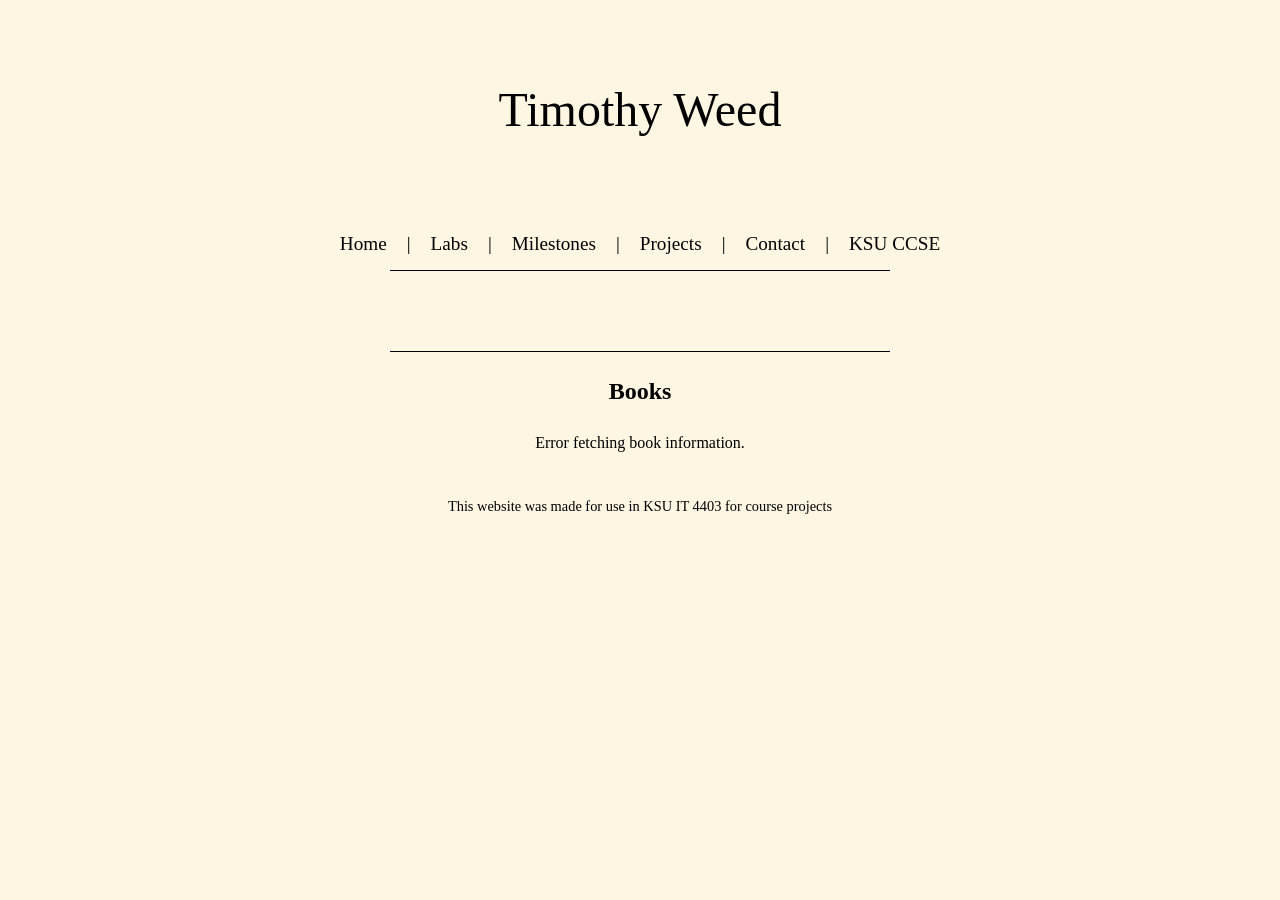
==== book.html @ 8928a05d "Milestone 2 Continued work on M2" ====
<!DOCTYPE html>
<html lang="en">
<head>
    <meta charset="UTF-8">
    <meta name="viewport" content="width=device-width, initial-scale=1.0">
    <title>Book Details</title>
    <link rel="stylesheet" href="style.css">
    <script src="https://code.jquery.com/jquery-3.6.0.min.js"></script>

    <script>
        $(document).ready(function() {
            $(document).ready(function() {
            var sp = window.location.search;
            var trim = sp.slice(4);
            var jsonUrl = 'https://openlibrary.org/' + trim;
            console.log(jsonUrl);
            var bookInfo = $('#bookInfo');
            $.ajax({
                url: jsonUrl,
                method: 'GET',
                dataType: 'json',
                success: function(data) {
                    cponsole.log(data);
                    var cover = "https://covers.openlibrary.org/b/id/" + data.covers[0] + "-L.jpg";
                    console.log(cover);
                    bookInfo.append('<h2>Book Details</h2>' +
                        '<p><strong>Title:</strong> ' + data.docs[0].title + '</p>' +
                        '<p><strong>Cover Image</strong>: <br><img src="' + cover + '" alt="Cover Image"></p>');
                },
                error: function() {
                    $('#bookInfo').html('<p>Error fetching book information.</p>');
                }
            });
        });
    });
    
    </script>
</head>
<body>

    <header>
        <h1>Timothy Weed</h1>
    </header>

    <nav>
        <ul class="nav-links">
            <li><a href="index.html" class="btn">Home</a></li>
            <span class="divider">|</span>
            <li><a href="labs.html" class="btn">Labs</a></li>
            <span class="divider">|</span>
            <li><a href="milestones.html" class="btn">Milestones</a></li>
            <span class="divider">|</span>
            <li><a href="projects.html" class="btn">Projects</a></li>
            <span class="divider">|</span>
            <li><a href="contact.html" class="btn">Contact</a></li>
            <span class="divider">|</span>
            <li><a href="https://ccse.kennesaw.edu/" class="btn">KSU CCSE</a></li>
        </ul>
        <div class="line-separator-long"></div>
    </nav>

    <main>
        <div id="userInfo"></div>

        <div class="line-separator-long"></div>

        <div id="book">
            <h2>Books</h2>
            <ul id="bookInfo"></ul>
        </div>



    </main>

    <footer>
        <p>This website was made for use in KSU IT 4403 for course projects</p>
    </footer>

</body>
</html>
---- style.css ----
/* General Styles */
body {
    background-color: #fdf6e3; /* Cream/Off-white background */
    font-family: 'Times New Roman', Times, serif;
    color: #000;
    margin: 0;
    padding: 40px 20px;
    text-align: center;
    line-height: 1.6;
}

header {
    margin-bottom: 50px;
}

h1 {
    font-size: 3rem;
    margin-bottom: 10px;
    font-weight: normal;
}

ul {
    list-style-type: none;
    padding: 0;
    margin: 0;
}
pre {
    background-color: #f4f4f4;
    padding: 15px;
    border-radius: 4px;
}

.degree {
    font-size: 1.5rem;
    font-weight: normal;
    margin-bottom: 5px;
}

.course {
    font-size: 1.2rem;
    font-weight: normal;
    margin: 5px 0;
}

.university {
    font-size: 1.1rem;
    margin-top: 5px;
}

/* The horizontal lines in the header */
.line-separator {
    width: 300px;
    height: 1px;
    background-color: #000;
    margin: 10px auto;
}

.line-separator-long {
    width: 500px;
    height: 1px;
    background-color: #000;
    margin: 10px auto;
}

/* Navigation Menu */
nav {
    margin-top: 80px;
    margin-bottom: 80px;
}

.nav-links {
    list-style: none;
    padding: 0;
    display: flex;
    justify-content: center;
    align-items: center;
    gap: 10px;
}

.nav-links li {
    display: inline;
}

.btn {
    text-decoration: none;
    color: #000;
    font-size: 1.2rem;
    padding: 5px 10px;
    transition: background-color 0.3s;
}

.btn:hover {
    background-color: #eee0c5;
    border-radius: 4px;
}

.divider {
    font-size: 1.2rem;
    color: #000;
}

/* Bio Section */
.bio {
    max-width: 900px;
    margin: 0 auto 50px auto;
    text-align: justify; /* Matches the blocky text feel of the image */
    font-size: 1rem;
}

/* Not Justified*/
.bionj {
    max-width: 900px;
    margin: 0 auto 50px auto;
    font-size: 1rem;
}

/* Lab page cards */
.lab-list {
    list-style-type: none;
    padding: 0;
    margin: 20px auto; 
    max-width: 900px; 
    display: flex;
    flex-direction: column;
    gap: 15px; 
}

/* Styles the link to look like a block/card */
.lab-card {
    display: block; 
    text-decoration: none; 
    color: inherit; 
    background-color: #fbf7ec; 
    border: 1px solid #eadecb; 
    border-radius: 8px; 
    padding: 15px 20px;
    transition: all 0.3s ease; 
}

/* Hover effect */
.lab-card:hover {
    background-color: #f2e6ce; 
    transform: translateY(-3px); 
    box-shadow: 0 4px 8px rgba(0, 0, 0, 0.08); 
}

/* Styles the Lab Title */
.lab-card h3 {
    margin: 0 0 8px 0; 
    color: #2c3e50; 
}

/* Styles the Lab Synopsis */
.lab-card p {
    margin: 0;
    color: #555;
    line-height: 1.5;
}
/* style for table in lab 2 */
.random-table {
    margin: 20px auto;
    border-collapse: collapse;
    background-color: #fdf6e3;
}

/* Styles the individual table cells */
.random-table td {
    border: 1px solid #a0a0a0; 
    padding: 15px 25px;
    text-align: center;
    font-size: 18px;
    color: #2c3e50;
}

/* JSON lab grid */
.grid-container {
    display: grid;
    grid-template-columns: 1fr 1fr;
    gap: 20px;
    font-family: sans-serif;
    padding: 20px;
    text-align: left;
}

/* Milestone 1 table */
.jsonTable {
    width: 100%;
    max-width: 1200px;
    border-collapse: collapse;
    text-align: left;
    border: 1px solid #000;
    table-layout: fixed;
}

.jsonTable th, 
    .jsonTable td { /*most of this was just trying to get the table to not stretch and wrap text*/
        border: 1px solid #000;
        padding: 8px;
        word-break: break-all; 
        word-wrap: break-word; 
        overflow-wrap: break-word;
    }

.table-container {
    display: flex;
    justify-content: center;
    width: 100%;
    padding: 20px 0;
}    

.album {
    max-width: 250px;
    margin: 0 auto;
}

#searchResults {
    display: grid;
    grid-template-columns: repeat(3, 1fr); 
    gap: 20px; 
    list-style-type: none; 
    padding: 0;
}

#searchResults li {
    border: 1px solid #ccc;
    padding: 15px;
    border-radius: 5px;
    background-color: #f9f9f9;
}

/* Image Gallery */
.image-gallery {
    display: flex;
    justify-content: center;
    gap: 20px;
    max-width: 1000px;
    margin: 0 auto 60px auto;
    flex-wrap: wrap;
}

.image-gallery img {
    width: 250px;
    height: 300px;
    object-fit: cover; /* Ensures images don't stretch */
    border: 1px solid #ccc;
}

/* Footer */
footer {
    margin-top: 40px;
    font-size: 0.9rem;
}

/* Responsive design for mobile */
@media (max-width: 600px) {
    .nav-links {
        flex-direction: column;
        gap: 5px;
    }
    .divider {
        display: none;
    }
    .image-gallery img {
        width: 100%;
        height: auto;
    }
}
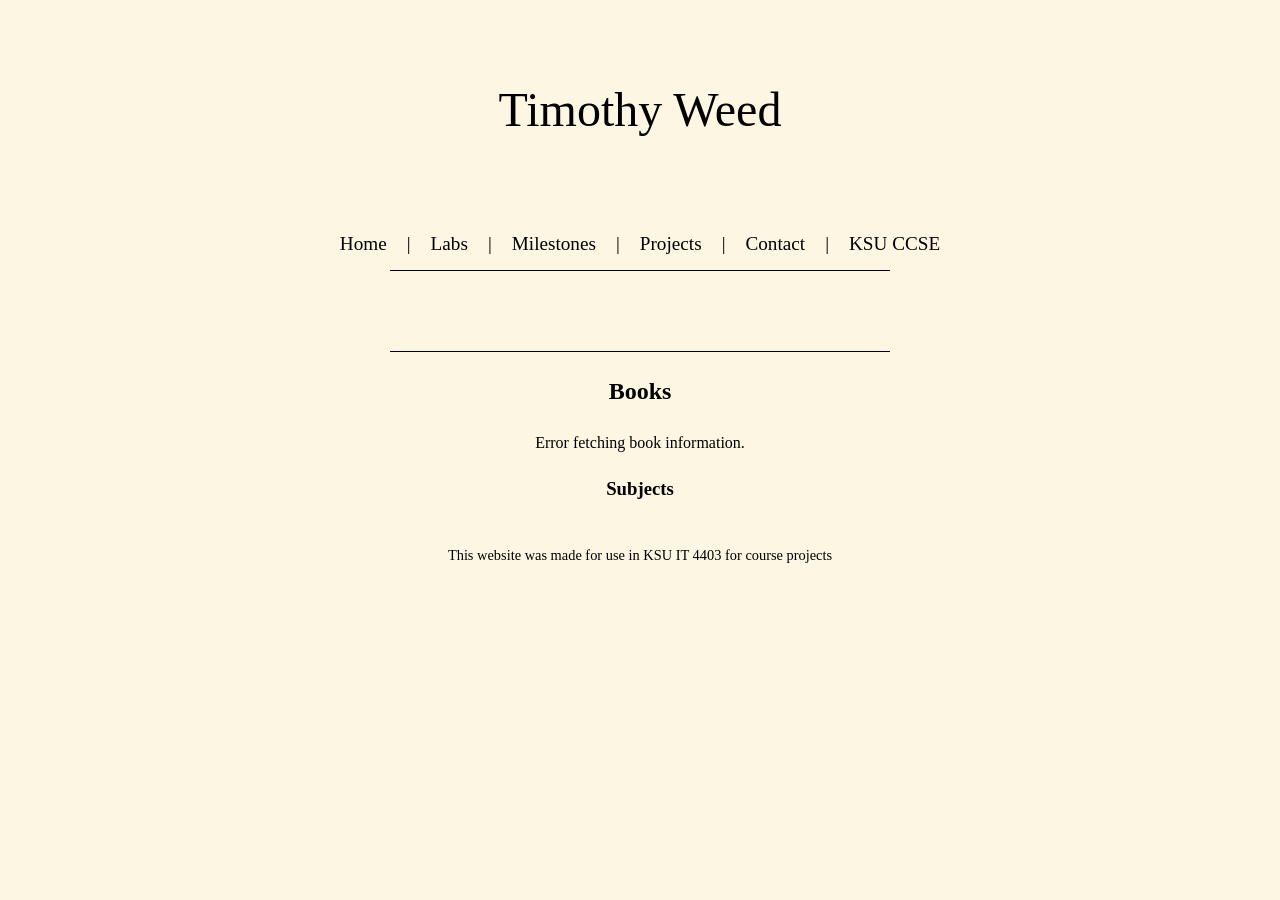
==== commit fe8d379f: "Milestone 2 More work refining M2." ====
--- a/book.html
+++ b/book.html
@@ -12,20 +12,38 @@
             $(document).ready(function() {
             var sp = window.location.search;
             var trim = sp.slice(4);
-            var jsonUrl = 'https://openlibrary.org/' + trim;
+            var jsonUrl = 'https://openlibrary.org/' + trim + '.json';
             console.log(jsonUrl);
             var bookInfo = $('#bookInfo');
             $.ajax({
                 url: jsonUrl,
                 method: 'GET',
                 dataType: 'json',
+                // headers: {"user-Agent": "App for IT4403 KSU (tweed1@students.kennesaw.edu)"},
                 success: function(data) {
                     cponsole.log(data);
                     var cover = "https://covers.openlibrary.org/b/id/" + data.covers[0] + "-L.jpg";
                     console.log(cover);
-                    bookInfo.append('<h2>Book Details</h2>' +
-                        '<p><strong>Title:</strong> ' + data.docs[0].title + '</p>' +
-                        '<p><strong>Cover Image</strong>: <br><img src="' + cover + '" alt="Cover Image"></p>');
+                    $.getJSON("https://openlibrary.org/search" + data.authors[0].key + ".json", function(authorData) {
+                        var authorName = authorData.docs[0].name;
+                        console.log(authorName);
+                        bookInfo.append(
+                            '<li><strong>Title:</strong> ' + data.title + '</li>' +
+                            '<li><strong>Author:</strong> ' + authorName + '</li>' +
+                            '<li><strong>Cover Image</strong>: <br><img src="' + cover + '" alt="Cover Image"></li>' +
+                            '<li><strong>Description:</strong> ' + data.description.value + '</li>'
+                        );
+                    });
+                    bookInfo.append(
+                        '<li><strong>Title:</strong> ' + data.docs[0].title + '</li>' +
+                        '<li><strong>Author:</strong> ' + authorName + '</li>' +
+                        '<li><strong>Cover Image</strong>: <br><img src="' + cover + '" alt="Cover Image"></li>' +
+                        '<li><strong>Description:</strong> ' + data.description.value + '</li>'
+
+                    );
+                    $.each(data.subjects.slice(0, 10), function(index, subject) {
+                        $('#bookSubjects').append('<li>' + subject + '</li>');
+                    });
                 },
                 error: function() {
                     $('#bookInfo').html('<p>Error fetching book information.</p>');
@@ -67,6 +85,8 @@
         <div id="book">
             <h2>Books</h2>
             <ul id="bookInfo"></ul>
+            <h3>Subjects</h3>
+            <ul id="bookSubjects"></ul>
         </div>
 
 
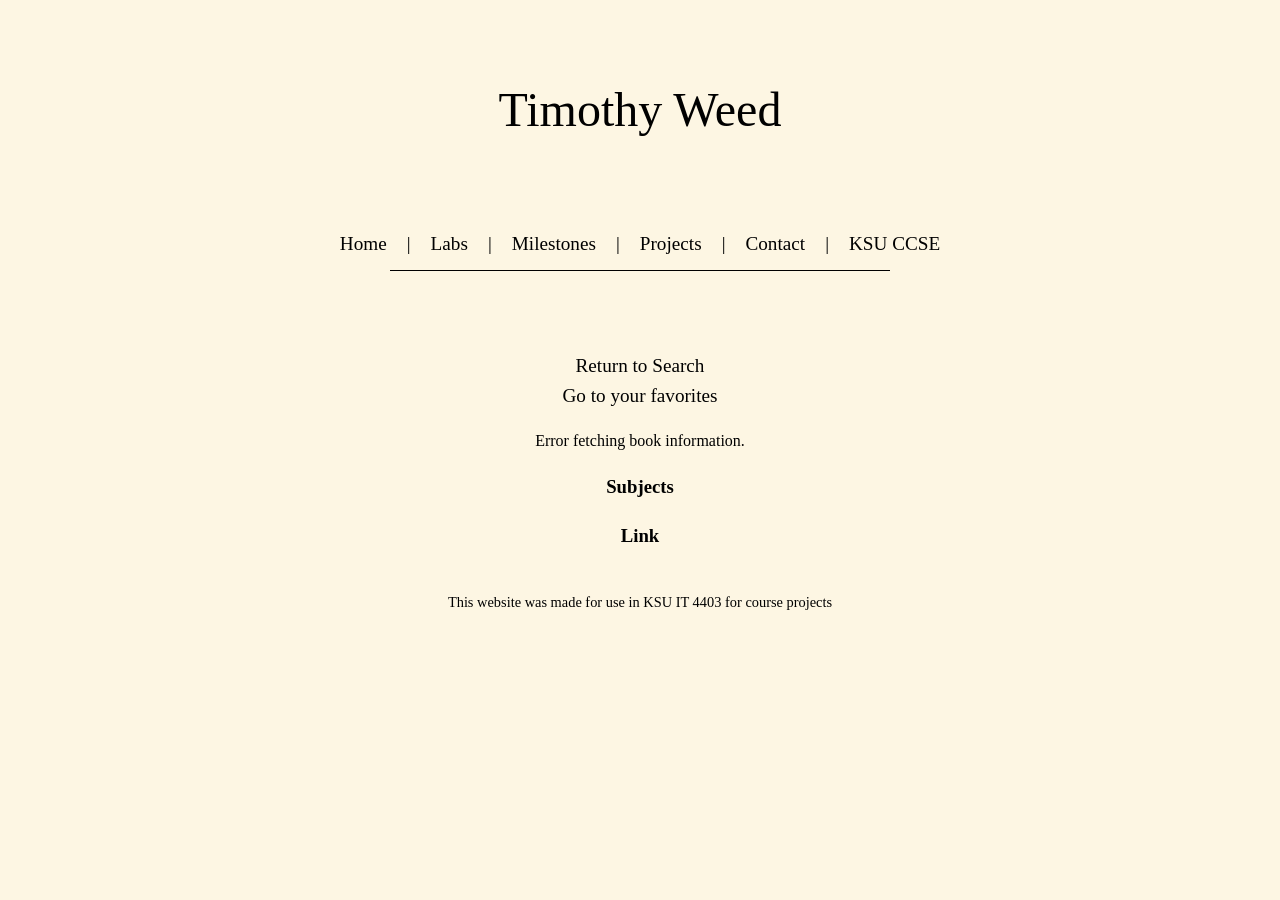
==== commit 70773b6d: "Milestone 2 Milestone 2 done." ====
--- a/book.html
+++ b/book.html
@@ -9,46 +9,42 @@
 
     <script>
         $(document).ready(function() {
-            $(document).ready(function() {
-            var sp = window.location.search;
-            var trim = sp.slice(4);
-            var jsonUrl = 'https://openlibrary.org/' + trim + '.json';
-            console.log(jsonUrl);
-            var bookInfo = $('#bookInfo');
-            $.ajax({
-                url: jsonUrl,
-                method: 'GET',
-                dataType: 'json',
-                // headers: {"user-Agent": "App for IT4403 KSU (tweed1@students.kennesaw.edu)"},
-                success: function(data) {
-                    cponsole.log(data);
-                    var cover = "https://covers.openlibrary.org/b/id/" + data.covers[0] + "-L.jpg";
-                    console.log(cover);
-                    $.getJSON("https://openlibrary.org/search" + data.authors[0].key + ".json", function(authorData) {
-                        var authorName = authorData.docs[0].name;
-                        console.log(authorName);
-                        bookInfo.append(
-                            '<li><strong>Title:</strong> ' + data.title + '</li>' +
-                            '<li><strong>Author:</strong> ' + authorName + '</li>' +
-                            '<li><strong>Cover Image</strong>: <br><img src="' + cover + '" alt="Cover Image"></li>' +
-                            '<li><strong>Description:</strong> ' + data.description.value + '</li>'
-                        );
-                    });
+        var sp = window.location.search;
+        var trim = sp.slice(4);
+        var jsonUrl = 'https://openlibrary.org/' + trim + '.json';
+        console.log(jsonUrl);
+        var bookInfo = $('#bookInfo');
+        var subjects = []
+        $.ajax({
+            url: jsonUrl,
+            method: 'GET',
+            dataType: 'json',
+            success: function(data) {
+                console.log(data);
+                var cover = "https://covers.openlibrary.org/b/id/" + data.covers[0] + "-L.jpg";
+                console.log(cover);
+                var authorInfo = "https://openlibrary.org/" + data.authors[0].author.key + ".json";
+                console.log(authorInfo);
+                subjects = data.subjects
+                console.log(subjects)
+                $.getJSON(authorInfo, function(authorData) {
+                    var authorName = authorData.personal_name;
+                    console.log(authorName);
                     bookInfo.append(
-                        '<li><strong>Title:</strong> ' + data.docs[0].title + '</li>' +
+                        '<li><strong>Title:</strong> ' + data.title + '</li>' +
                         '<li><strong>Author:</strong> ' + authorName + '</li>' +
                         '<li><strong>Cover Image</strong>: <br><img src="' + cover + '" alt="Cover Image"></li>' +
                         '<li><strong>Description:</strong> ' + data.description.value + '</li>'
-
                     );
-                    $.each(data.subjects.slice(0, 10), function(index, subject) {
-                        $('#bookSubjects').append('<li>' + subject + '</li>');
-                    });
-                },
-                error: function() {
-                    $('#bookInfo').html('<p>Error fetching book information.</p>');
-                }
-            });
+                });
+                for (var i = 0; i < 10; i++) {
+                        $('#bookSubjects').append('<li>' + subjects[i] + '</li>');
+                    };
+                $('#link').append('https://openlibrary.org/' + trim )
+            },
+            error: function() {
+                $('#bookInfo').html('<p>Error fetching book information.</p>');
+            }
         });
     });
     
@@ -78,15 +74,16 @@
     </nav>
 
     <main>
-        <div id="userInfo"></div>
-
-        <div class="line-separator-long"></div>
-
+        <a href="milestone2.html" class="btn">Return to Search</a>
+        <br>
+        <a href="myBookshelf.html" class="btn">Go to your favorites</a>
+        <br>
         <div id="book">
-            <h2>Books</h2>
             <ul id="bookInfo"></ul>
             <h3>Subjects</h3>
             <ul id="bookSubjects"></ul>
+            <h3>Link</h3>
+            <p id="link"></p>
         </div>
 
 
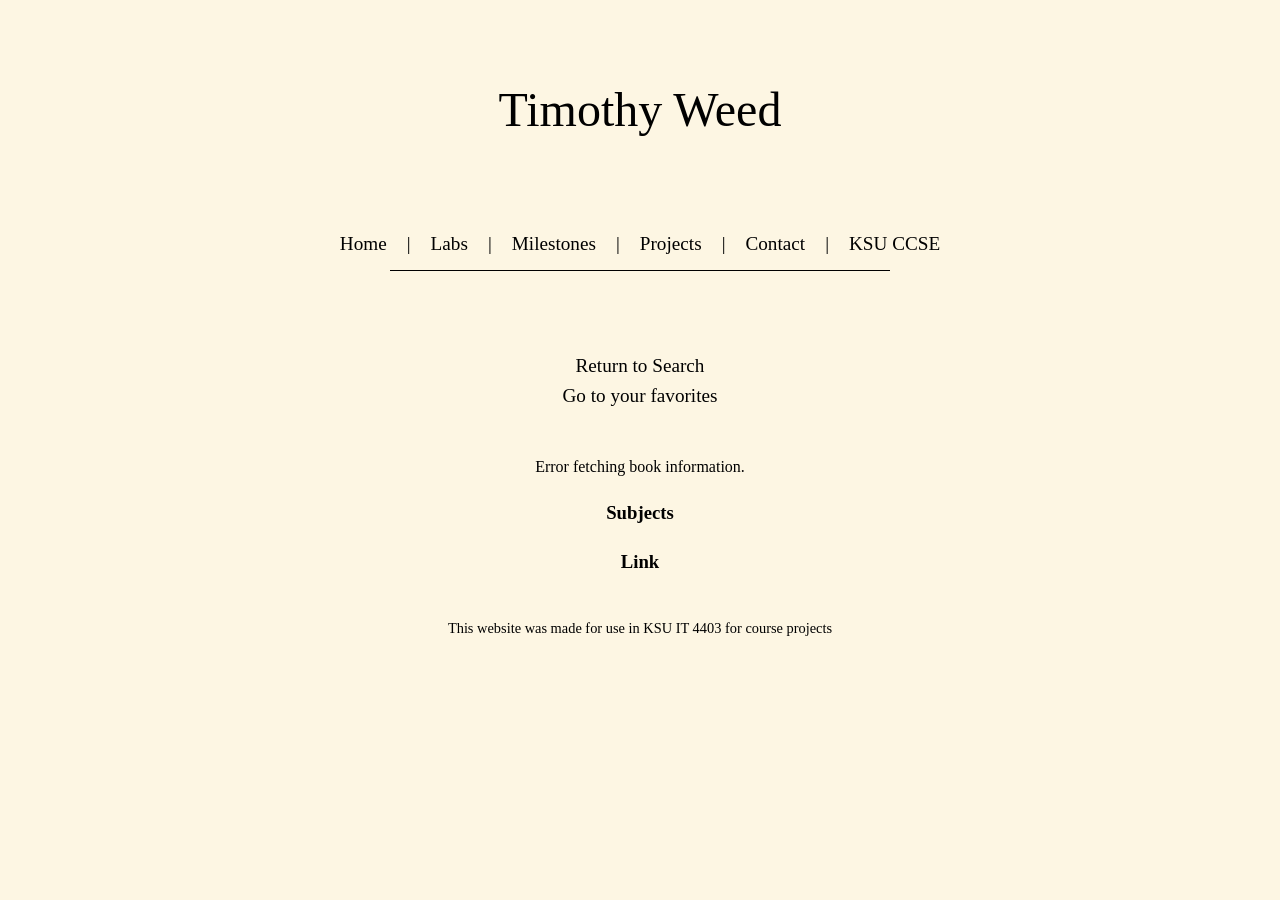
==== commit c77da48e: "Update description Updated description for different styles" ====
--- a/book.html
+++ b/book.html
@@ -14,7 +14,8 @@
         var jsonUrl = 'https://openlibrary.org/' + trim + '.json';
         console.log(jsonUrl);
         var bookInfo = $('#bookInfo');
-        var subjects = []
+        var bookDescription = $('#bookDescription');
+        var subjects = [];
         $.ajax({
             url: jsonUrl,
             method: 'GET',
@@ -23,9 +24,9 @@
                 console.log(data);
                 var cover = "https://covers.openlibrary.org/b/id/" + data.covers[0] + "-L.jpg";
                 console.log(cover);
-                var authorInfo = "https://openlibrary.org/" + data.authors[0].author.key + ".json";
+                var authorInfo = "https://openlibrary.org" + data.authors[0].author.key + ".json";
                 console.log(authorInfo);
-                subjects = data.subjects
+                subjects = data.subjects.slice(0, 10);
                 console.log(subjects)
                 $.getJSON(authorInfo, function(authorData) {
                     var authorName = authorData.personal_name;
@@ -33,11 +34,21 @@
                     bookInfo.append(
                         '<li><strong>Title:</strong> ' + data.title + '</li>' +
                         '<li><strong>Author:</strong> ' + authorName + '</li>' +
-                        '<li><strong>Cover Image</strong>: <br><img src="' + cover + '" alt="Cover Image"></li>' +
-                        '<li><strong>Description:</strong> ' + data.description.value + '</li>'
+                        '<li><strong>Cover Image</strong>: <br><img src="' + cover + '" alt="Cover Image"></li>' //+
+                        // '<li><strong>Description:</strong> ' + data.description.value + '</li>'
                     );
+                    console.log(data.title);
                 });
-                for (var i = 0; i < 10; i++) {
+                if (data.description == null) {
+                    bookDescription.append('<li><strong>Description:</strong>No description found</li>');
+                }
+                else if (data.description.value){
+                    bookDescription.append('<li><strong>Description:</strong> ' + data.description.value + '</li>');
+                }
+                else{
+                    bookDescription.append('<li><strong>Description:</strong> ' + data.description + '</li>');
+                }
+                for (var i = 0; i < data.subjects.slice(0, 10).length; i++) {
                         $('#bookSubjects').append('<li>' + subjects[i] + '</li>');
                     };
                 $('#link').append('https://openlibrary.org/' + trim )
@@ -77,9 +88,10 @@
         <a href="milestone2.html" class="btn">Return to Search</a>
         <br>
         <a href="myBookshelf.html" class="btn">Go to your favorites</a>
-        <br>
+        <br><br>
         <div id="book">
             <ul id="bookInfo"></ul>
+            <ul id="bookDescription"></ul>
             <h3>Subjects</h3>
             <ul id="bookSubjects"></ul>
             <h3>Link</h3>
